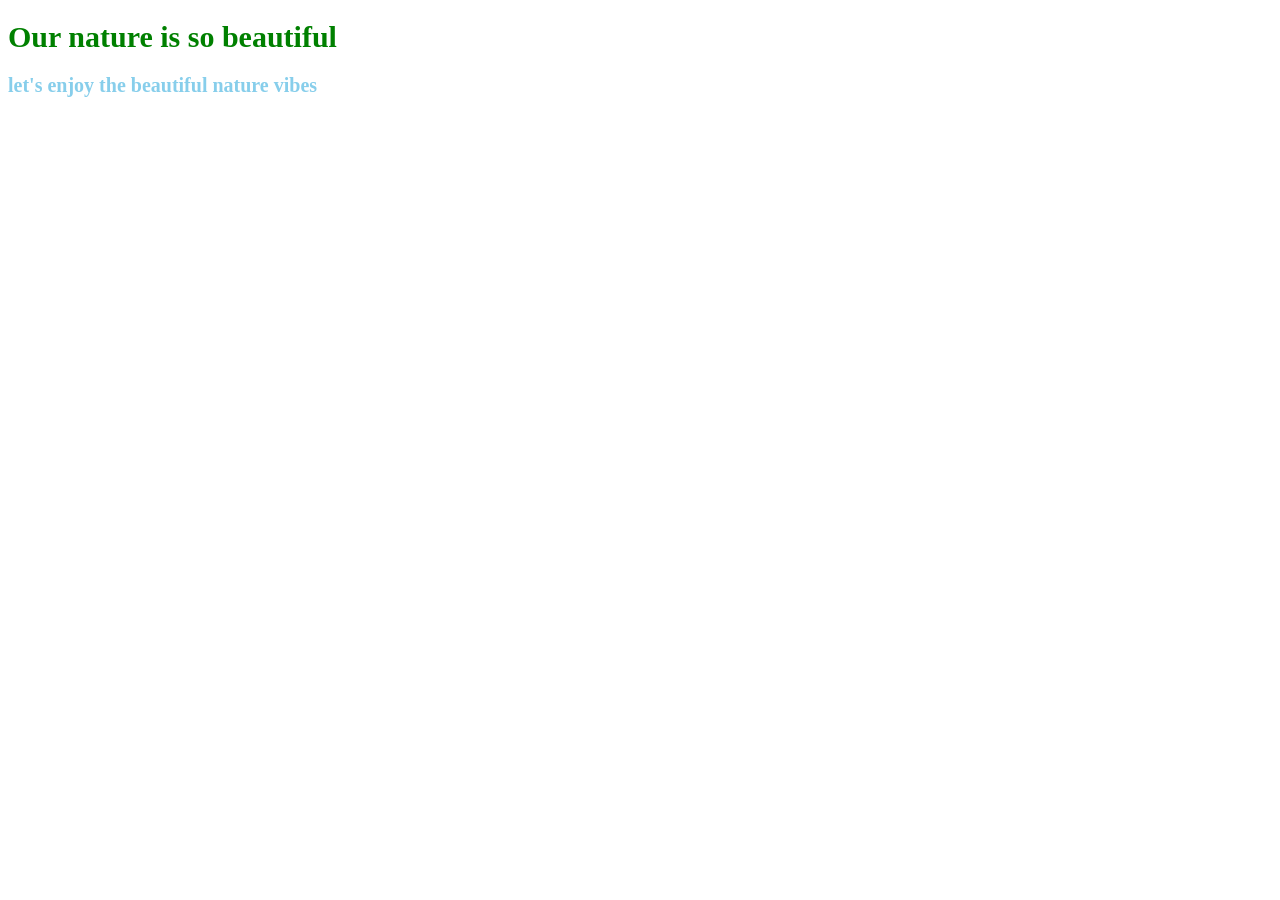
==== index.html @ e6cb7a20 "index page added" ====
<!DOCTYPE html>
<html >
<head>
   
    <title>Inline CSS</title>
</head>
<body>
    <h1 style="color:green; font-size:30px;">Our nature is so beautiful</h1>
    <h2 style="color:skyblue; font-size:20px;">let's enjoy the beautiful nature vibes</h2>
</body>
</html>
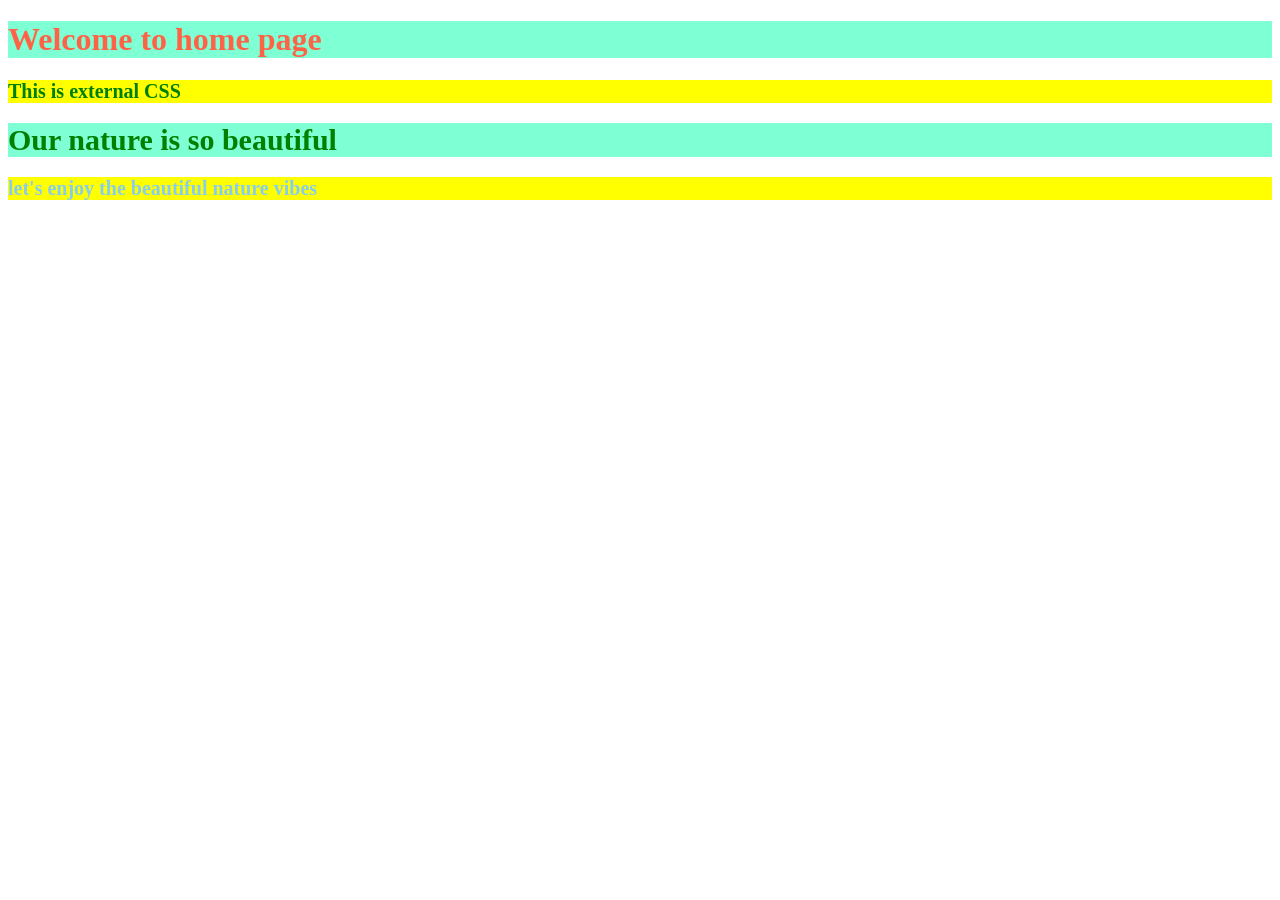
==== commit 256b074b: "page updated" ====
--- a/index.html
+++ b/index.html
@@ -2,10 +2,20 @@
 <html >
 <head>
    
-    <title>Inline CSS</title>
+    <title> CSS</title>
+     <link rel="stylesheet" href="style.css" />
+     <style>
+      h2 {
+        color: green;
+        background-color: yellow;
+        font-size: 20px;
+        </style>
 </head>
 <body>
+    <h1>Welcome to home page</h1>
+    <h2>This is external CSS</h2>
     <h1 style="color:green; font-size:30px;">Our nature is so beautiful</h1>
     <h2 style="color:skyblue; font-size:20px;">let's enjoy the beautiful nature vibes</h2>
+
 </body>
 </html>
--- a/style.css
+++ b/style.css
@@ -0,0 +1,8 @@
+h1 {
+  color: tomato;
+  background-color: aquamarine;
+}
+h2 {
+  color: red;
+  background-color: skyblue;
+}
